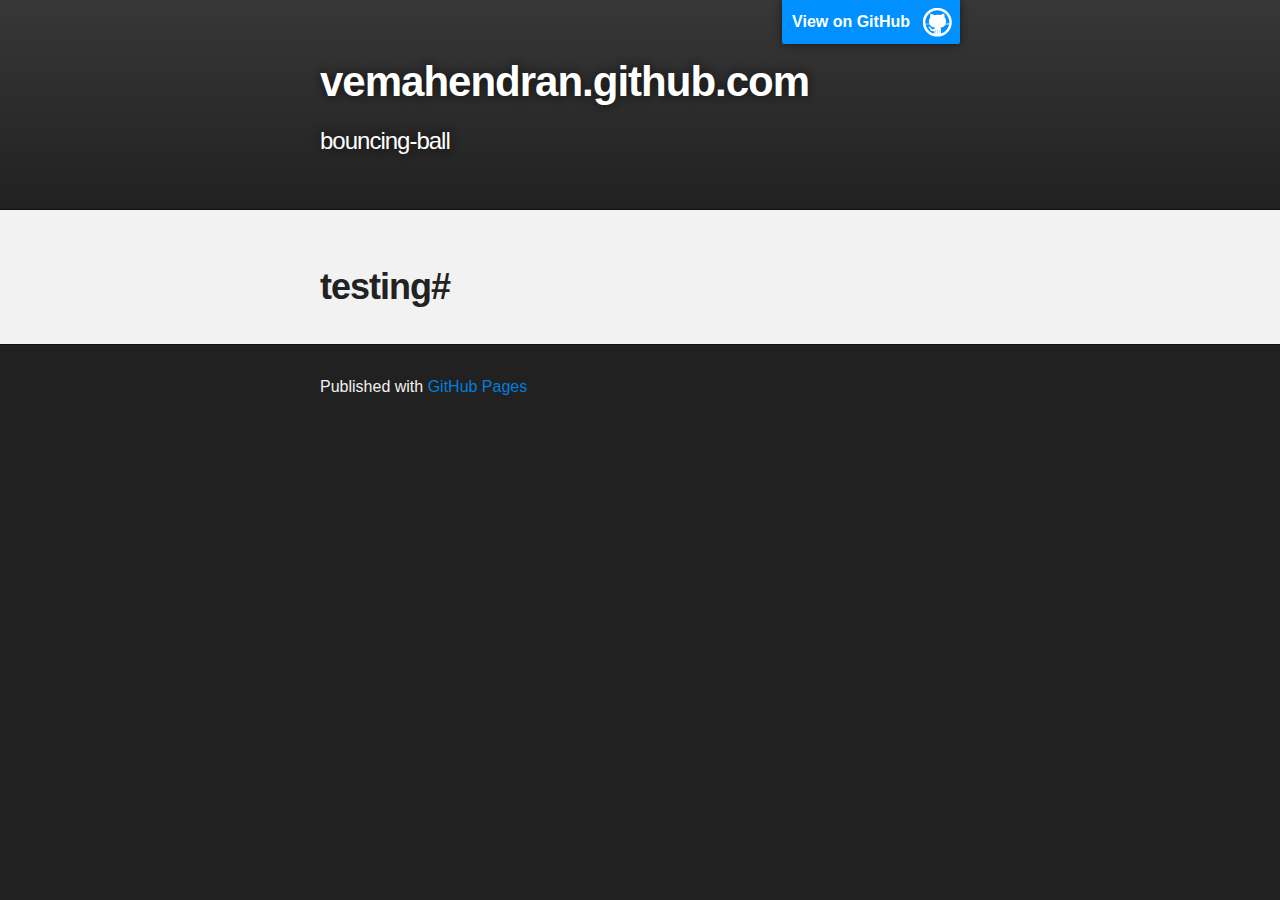
==== index.html @ e86aa44c "Replace master branch with page content via GitHub" ====
<!DOCTYPE html>
<html>

  <head>
    <meta charset='utf-8' />
    <meta http-equiv="X-UA-Compatible" content="chrome=1" />
    <meta name="description" content="vemahendran.github.com : bouncing-ball" />

    <link rel="stylesheet" type="text/css" media="screen" href="stylesheets/stylesheet.css">

    <title>vemahendran.github.com</title>
  </head>

  <body>

    <!-- HEADER -->
    <div id="header_wrap" class="outer">
        <header class="inner">
          <a id="forkme_banner" href="https://github.com/vemahendran">View on GitHub</a>

          <h1 id="project_title">vemahendran.github.com</h1>
          <h2 id="project_tagline">bouncing-ball</h2>

        </header>
    </div>

    <!-- MAIN CONTENT -->
    <div id="main_content_wrap" class="outer">
      <section id="main_content" class="inner">
        <h1>testing#</h1>
      </section>
    </div>

    <!-- FOOTER  -->
    <div id="footer_wrap" class="outer">
      <footer class="inner">
        <p>Published with <a href="http://pages.github.com">GitHub Pages</a></p>
      </footer>
    </div>

    

  </body>
</html>
---- stylesheets/stylesheet.css ----
/*******************************************************************************
Slate Theme for Github Pages
by Jason Costello, @jsncostello
*******************************************************************************/

@import url(pygment_trac.css);

/*******************************************************************************
MeyerWeb Reset
*******************************************************************************/

html, body, div, span, applet, object, iframe,
h1, h2, h3, h4, h5, h6, p, blockquote, pre,
a, abbr, acronym, address, big, cite, code,
del, dfn, em, img, ins, kbd, q, s, samp,
small, strike, strong, sub, sup, tt, var,
b, u, i, center,
dl, dt, dd, ol, ul, li,
fieldset, form, label, legend,
table, caption, tbody, tfoot, thead, tr, th, td,
article, aside, canvas, details, embed,
figure, figcaption, footer, header, hgroup,
menu, nav, output, ruby, section, summary,
time, mark, audio, video {
  margin: 0;
  padding: 0;
  border: 0;
  font: inherit;
  vertical-align: baseline;
}

/* HTML5 display-role reset for older browsers */
article, aside, details, figcaption, figure,
footer, header, hgroup, menu, nav, section {
  display: block;
}

ol, ul {
  list-style: none;
}

blockquote, q {
}

table {
  border-collapse: collapse;
  border-spacing: 0;
}

a:focus {
  outline: none;
}

/*******************************************************************************
Theme Styles
*******************************************************************************/

body {
  box-sizing: border-box;
  color:#373737;
  background: #212121;
  font-size: 16px;
  font-family: 'Myriad Pro', Calibri, Helvetica, Arial, sans-serif;
  line-height: 1.5;
  -webkit-font-smoothing: antialiased;
}

h1, h2, h3, h4, h5, h6 {
  margin: 10px 0;
  font-weight: 700;
  color:#222222;
  font-family: 'Lucida Grande', 'Calibri', Helvetica, Arial, sans-serif;
  letter-spacing: -1px;
}

h1 {
  font-size: 36px;
  font-weight: 700;
}

h2 {
  padding-bottom: 10px;
  font-size: 32px;
  background: url('../images/bg_hr.png') repeat-x bottom;
}

h3 {
  font-size: 24px;
}

h4 {
  font-size: 21px;
}

h5 {
  font-size: 18px;
}

h6 {
  font-size: 16px;
}

p {
  margin: 10px 0 15px 0;
}

footer p {
  color: #f2f2f2;
}

a {
  text-decoration: none;
  color: #007edf;
  text-shadow: none;

  transition: color 0.5s ease;
  transition: text-shadow 0.5s ease;
  -webkit-transition: color 0.5s ease;
  -webkit-transition: text-shadow 0.5s ease;
  -moz-transition: color 0.5s ease;
  -moz-transition: text-shadow 0.5s ease;
  -o-transition: color 0.5s ease;
  -o-transition: text-shadow 0.5s ease;
  -ms-transition: color 0.5s ease;
  -ms-transition: text-shadow 0.5s ease;
}

#main_content a:hover {
  color: #0069ba;
  text-shadow: #0090ff 0px 0px 2px;
}

footer a:hover {
  color: #43adff;
  text-shadow: #0090ff 0px 0px 2px;
}

em {
  font-style: italic;
}

strong {
  font-weight: bold;
}

img {
  position: relative;
  margin: 0 auto;
  max-width: 739px;
  padding: 5px;
  margin: 10px 0 10px 0;
  border: 1px solid #ebebeb;

  box-shadow: 0 0 5px #ebebeb;
  -webkit-box-shadow: 0 0 5px #ebebeb;
  -moz-box-shadow: 0 0 5px #ebebeb;
  -o-box-shadow: 0 0 5px #ebebeb;
  -ms-box-shadow: 0 0 5px #ebebeb;
}

pre, code {
  width: 100%;
  color: #222;
  background-color: #fff;

  font-family: Monaco, "Bitstream Vera Sans Mono", "Lucida Console", Terminal, monospace;
  font-size: 14px;

  border-radius: 2px;
  -moz-border-radius: 2px;
  -webkit-border-radius: 2px;



}

pre {
  width: 100%;
  padding: 10px;
  box-shadow: 0 0 10px rgba(0,0,0,.1);
  overflow: auto;
}

code {
  padding: 3px;
  margin: 0 3px;
  box-shadow: 0 0 10px rgba(0,0,0,.1);
}

pre code {
  display: block;
  box-shadow: none;
}

blockquote {
  color: #666;
  margin-bottom: 20px;
  padding: 0 0 0 20px;
  border-left: 3px solid #bbb;
}

ul, ol, dl {
  margin-bottom: 15px
}

ul li {
  list-style: inside;
  padding-left: 20px;
}

ol li {
  list-style: decimal inside;
  padding-left: 20px;
}

dl dt {
  font-weight: bold;
}

dl dd {
  padding-left: 20px;
  font-style: italic;
}

dl p {
  padding-left: 20px;
  font-style: italic;
}

hr {
  height: 1px;
  margin-bottom: 5px;
  border: none;
  background: url('../images/bg_hr.png') repeat-x center;
}

table {
  border: 1px solid #373737;
  margin-bottom: 20px;
  text-align: left;
 }

th {
  font-family: 'Lucida Grande', 'Helvetica Neue', Helvetica, Arial, sans-serif;
  padding: 10px;
  background: #373737;
  color: #fff;
 }

td {
  padding: 10px;
  border: 1px solid #373737;
 }

form {
  background: #f2f2f2;
  padding: 20px;
}

img {
  width: 100%;
  max-width: 100%;
}

/*******************************************************************************
Full-Width Styles
*******************************************************************************/

.outer {
  width: 100%;
}

.inner {
  position: relative;
  max-width: 640px;
  padding: 20px 10px;
  margin: 0 auto;
}

#forkme_banner {
  display: block;
  position: absolute;
  top:0;
  right: 10px;
  z-index: 10;
  padding: 10px 50px 10px 10px;
  color: #fff;
  background: url('../images/blacktocat.png') #0090ff no-repeat 95% 50%;
  font-weight: 700;
  box-shadow: 0 0 10px rgba(0,0,0,.5);
  border-bottom-left-radius: 2px;
  border-bottom-right-radius: 2px;
}

#header_wrap {
  background: #212121;
  background: -moz-linear-gradient(top, #373737, #212121);
  background: -webkit-linear-gradient(top, #373737, #212121);
  background: -ms-linear-gradient(top, #373737, #212121);
  background: -o-linear-gradient(top, #373737, #212121);
  background: linear-gradient(top, #373737, #212121);
}

#header_wrap .inner {
  padding: 50px 10px 30px 10px;
}

#project_title {
  margin: 0;
  color: #fff;
  font-size: 42px;
  font-weight: 700;
  text-shadow: #111 0px 0px 10px;
}

#project_tagline {
  color: #fff;
  font-size: 24px;
  font-weight: 300;
  background: none;
  text-shadow: #111 0px 0px 10px;
}

#downloads {
  position: absolute;
  width: 210px;
  z-index: 10;
  bottom: -40px;
  right: 0;
  height: 70px;
  background: url('../images/icon_download.png') no-repeat 0% 90%;
}

.zip_download_link {
  display: block;
  float: right;
  width: 90px;
  height:70px;
  text-indent: -5000px;
  overflow: hidden;
  background: url(../images/sprite_download.png) no-repeat bottom left;
}

.tar_download_link {
  display: block;
  float: right;
  width: 90px;
  height:70px;
  text-indent: -5000px;
  overflow: hidden;
  background: url(../images/sprite_download.png) no-repeat bottom right;
  margin-left: 10px;
}

.zip_download_link:hover {
  background: url(../images/sprite_download.png) no-repeat top left;
}

.tar_download_link:hover {
  background: url(../images/sprite_download.png) no-repeat top right;
}

#main_content_wrap {
  background: #f2f2f2;
  border-top: 1px solid #111;
  border-bottom: 1px solid #111;
}

#main_content {
  padding-top: 40px;
}

#footer_wrap {
  background: #212121;
}



/*******************************************************************************
Small Device Styles
*******************************************************************************/

@media screen and (max-width: 480px) {
  body {
    font-size:14px;
  }

  #downloads {
    display: none;
  }

  .inner {
    min-width: 320px;
    max-width: 480px;
  }

  #project_title {
  font-size: 32px;
  }

  h1 {
    font-size: 28px;
  }

  h2 {
    font-size: 24px;
  }

  h3 {
    font-size: 21px;
  }

  h4 {
    font-size: 18px;
  }

  h5 {
    font-size: 14px;
  }

  h6 {
    font-size: 12px;
  }

  code, pre {
    min-width: 320px;
    max-width: 480px;
    font-size: 11px;
  }

}
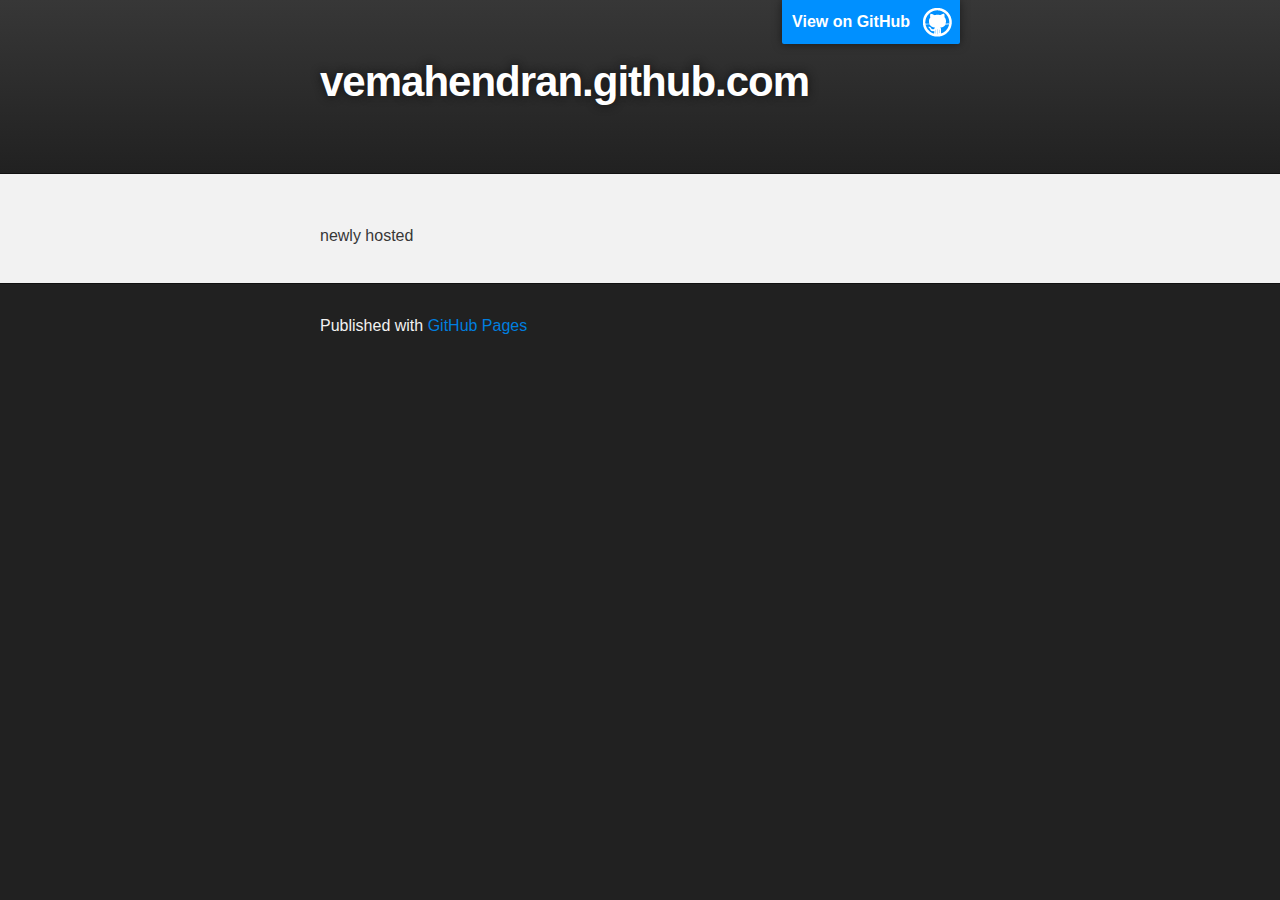
==== commit 9fa8a7a8: "Replace master branch with page content via GitHub" ====
--- a/index.html
+++ b/index.html
@@ -4,7 +4,7 @@
   <head>
     <meta charset='utf-8' />
     <meta http-equiv="X-UA-Compatible" content="chrome=1" />
-    <meta name="description" content="vemahendran.github.com : bouncing-ball" />
+    <meta name="description" content="vemahendran.github.com : " />
 
     <link rel="stylesheet" type="text/css" media="screen" href="stylesheets/stylesheet.css">
 
@@ -19,7 +19,7 @@
           <a id="forkme_banner" href="https://github.com/vemahendran">View on GitHub</a>
 
           <h1 id="project_title">vemahendran.github.com</h1>
-          <h2 id="project_tagline">bouncing-ball</h2>
+          <h2 id="project_tagline"></h2>
 
         </header>
     </div>
@@ -27,7 +27,7 @@
     <!-- MAIN CONTENT -->
     <div id="main_content_wrap" class="outer">
       <section id="main_content" class="inner">
-        <h1>testing#</h1>
+        <p>newly hosted</p>
       </section>
     </div>
 
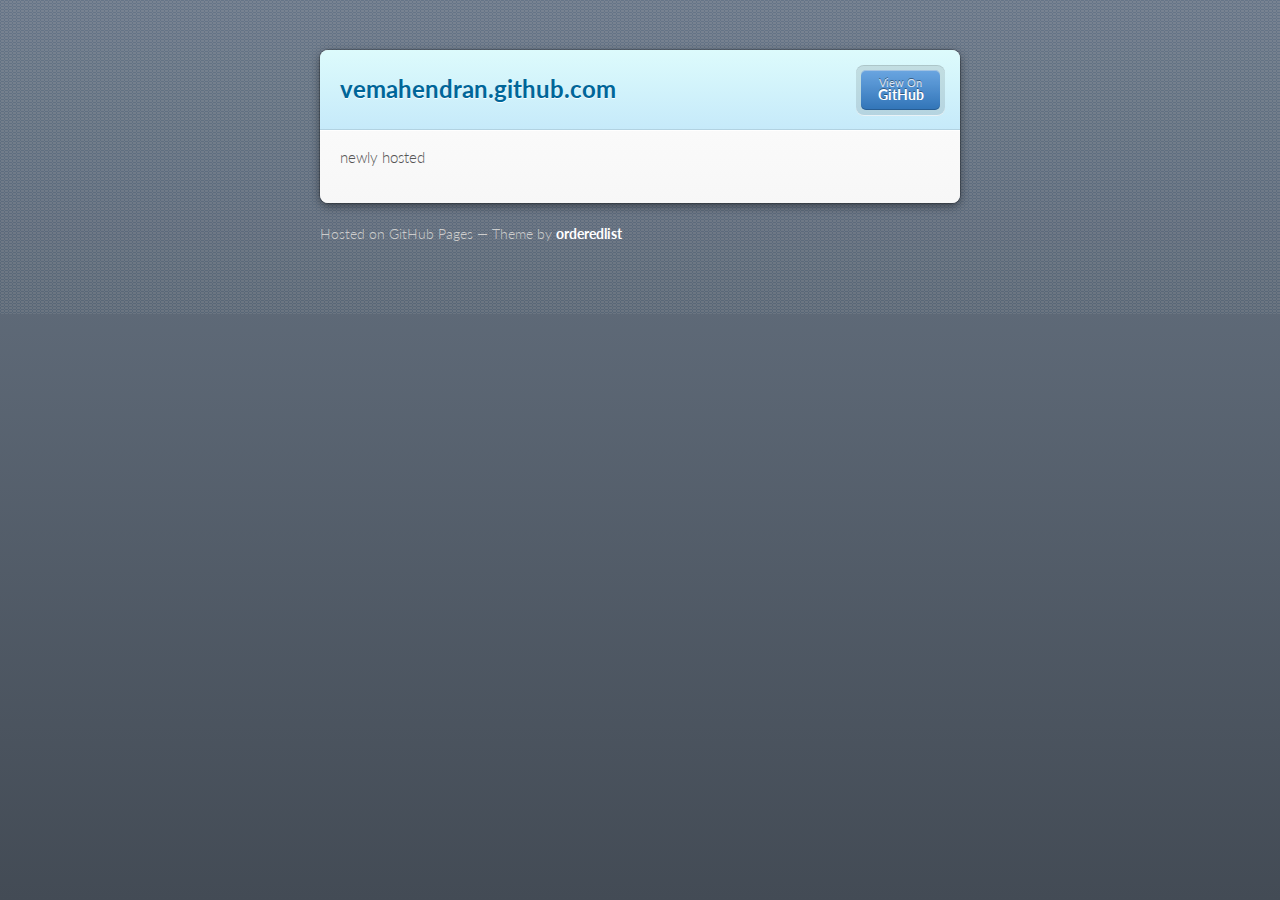
==== commit 97b3a851: "Replace master branch with page content via GitHub" ====
--- a/index.html
+++ b/index.html
@@ -1,44 +1,37 @@
-<!DOCTYPE html>
+<!doctype html>
 <html>
+  <head>
+    <meta charset="utf-8">
+    <meta http-equiv="X-UA-Compatible" content="chrome=1">
+    <title>vemahendran.github.com by vemahendran</title>
 
-  <head>
-    <meta charset='utf-8' />
-    <meta http-equiv="X-UA-Compatible" content="chrome=1" />
-    <meta name="description" content="vemahendran.github.com : " />
+    <link rel="stylesheet" href="stylesheets/styles.css">
+    <link rel="stylesheet" href="stylesheets/pygment_trac.css">
+    <script src="javascripts/scale.fix.js"></script>
+    <meta name="viewport" content="width=device-width, initial-scale=1, user-scalable=no">
 
-    <link rel="stylesheet" type="text/css" media="screen" href="stylesheets/stylesheet.css">
-
-    <title>vemahendran.github.com</title>
+    <!--[if lt IE 9]>
+    <script src="//html5shiv.googlecode.com/svn/trunk/html5.js"></script>
+    <![endif]-->
   </head>
-
   <body>
-
-    <!-- HEADER -->
-    <div id="header_wrap" class="outer">
-        <header class="inner">
-          <a id="forkme_banner" href="https://github.com/vemahendran">View on GitHub</a>
-
-          <h1 id="project_title">vemahendran.github.com</h1>
-          <h2 id="project_tagline"></h2>
-
-        </header>
-    </div>
-
-    <!-- MAIN CONTENT -->
-    <div id="main_content_wrap" class="outer">
-      <section id="main_content" class="inner">
+    <div class="wrapper">
+      <header class="without-description">
+        <h1>vemahendran.github.com</h1>
+        <p></p>
+        <p class="view"><a href="https://github.com/vemahendran">View the Project on GitHub <small>vemahendran</small></a></p>
+        <ul>
+          <li class="single"><a href="">View On <strong>GitHub</strong></a></li>
+        </ul>
+      </header>
+      <section>
         <p>newly hosted</p>
       </section>
     </div>
-
-    <!-- FOOTER  -->
-    <div id="footer_wrap" class="outer">
-      <footer class="inner">
-        <p>Published with <a href="http://pages.github.com">GitHub Pages</a></p>
-      </footer>
-    </div>
-
+    <footer>
+      <p>Hosted on GitHub Pages &mdash; Theme by <a href="https://github.com/orderedlist">orderedlist</a></p>
+    </footer>
+    <!--[if !IE]><script>fixScale(document);</script><![endif]-->
     
-
   </body>
-</html>
+</html>--- a/stylesheets/styles.css
+++ b/stylesheets/styles.css
@@ -0,0 +1,356 @@
+@import url(https://fonts.googleapis.com/css?family=Lato:300italic,700italic,300,700);
+html {
+  background: #6C7989;
+  background: #6c7989 -webkit-gradient(linear, 50% 0%, 50% 100%, color-stop(0%, #6c7989), color-stop(100%, #434b55)) fixed;
+  background: #6c7989 -webkit-linear-gradient(#6c7989, #434b55) fixed;
+  background: #6c7989 -moz-linear-gradient(#6c7989, #434b55) fixed;
+  background: #6c7989 -o-linear-gradient(#6c7989, #434b55) fixed;
+  background: #6c7989 -ms-linear-gradient(#6c7989, #434b55) fixed;
+  background: #6c7989 linear-gradient(#6c7989, #434b55) fixed;
+}
+
+body {
+  padding: 50px 0;
+  margin: 0;
+  font: 14px/1.5 Lato, "Helvetica Neue", Helvetica, Arial, sans-serif;
+  color: #555;
+  font-weight: 300;
+  background: url('[data-uri]') fixed;
+}
+
+.wrapper {
+  width: 640px;
+  margin: 0 auto;
+  background: #DEDEDE;
+  -webkit-border-radius: 8px;
+  -moz-border-radius: 8px;
+  -ms-border-radius: 8px;
+  -o-border-radius: 8px;
+  border-radius: 8px;
+  -webkit-box-shadow: rgba(0, 0, 0, 0.2) 0 0 0 1px, rgba(0, 0, 0, 0.45) 0 3px 10px;
+  -moz-box-shadow: rgba(0, 0, 0, 0.2) 0 0 0 1px, rgba(0, 0, 0, 0.45) 0 3px 10px;
+  box-shadow: rgba(0, 0, 0, 0.2) 0 0 0 1px, rgba(0, 0, 0, 0.45) 0 3px 10px;
+}
+
+header, section, footer {
+  display: block;
+}
+
+a {
+  color: #069;
+  text-decoration: none;
+}
+
+p {
+  margin: 0 0 20px;
+  padding: 0;
+}
+
+strong {
+  color: #222;
+  font-weight: 700;
+}
+
+header {
+  -webkit-border-radius: 8px 8px 0 0;
+  -moz-border-radius: 8px 8px 0 0;
+  -ms-border-radius: 8px 8px 0 0;
+  -o-border-radius: 8px 8px 0 0;
+  border-radius: 8px 8px 0 0;
+  background: #C6EAFA;
+  background: -webkit-gradient(linear, 50% 0%, 50% 100%, color-stop(0%, #ddfbfc), color-stop(100%, #c6eafa));
+  background: -webkit-linear-gradient(#ddfbfc, #c6eafa);
+  background: -moz-linear-gradient(#ddfbfc, #c6eafa);
+  background: -o-linear-gradient(#ddfbfc, #c6eafa);
+  background: -ms-linear-gradient(#ddfbfc, #c6eafa);
+  background: linear-gradient(#ddfbfc, #c6eafa);
+  position: relative;
+  padding: 15px 20px;
+  border-bottom: 1px solid #B2D2E1;
+}
+header h1 {
+  margin: 0;
+  padding: 0;
+  font-size: 24px;
+  line-height: 1.2;
+  color: #069;
+  text-shadow: rgba(255, 255, 255, 0.9) 0 1px 0;
+}
+header.without-description h1 {
+  margin: 10px 0;
+}
+header p {
+  margin: 0;
+  color: #61778B;
+  width: 300px;
+  font-size: 13px;
+}
+header p.view {
+  display: none;
+  font-weight: 700;
+  text-shadow: rgba(255, 255, 255, 0.9) 0 1px 0;
+  -webkit-font-smoothing: antialiased;
+}
+header p.view a {
+  color: #06c;
+}
+header p.view small {
+  font-weight: 400;
+}
+header ul {
+  margin: 0;
+  padding: 0;
+  list-style: none;
+  position: absolute;
+  z-index: 1;
+  right: 20px;
+  top: 20px;
+  height: 38px;
+  padding: 1px 0;
+  background: #5198DF;
+  background: -webkit-gradient(linear, 50% 0%, 50% 100%, color-stop(0%, #77b9fb), color-stop(100%, #3782cd));
+  background: -webkit-linear-gradient(#77b9fb, #3782cd);
+  background: -moz-linear-gradient(#77b9fb, #3782cd);
+  background: -o-linear-gradient(#77b9fb, #3782cd);
+  background: -ms-linear-gradient(#77b9fb, #3782cd);
+  background: linear-gradient(#77b9fb, #3782cd);
+  border-radius: 5px;
+  -webkit-box-shadow: inset rgba(255, 255, 255, 0.45) 0 1px 0, inset rgba(0, 0, 0, 0.2) 0 -1px 0;
+  -moz-box-shadow: inset rgba(255, 255, 255, 0.45) 0 1px 0, inset rgba(0, 0, 0, 0.2) 0 -1px 0;
+  box-shadow: inset rgba(255, 255, 255, 0.45) 0 1px 0, inset rgba(0, 0, 0, 0.2) 0 -1px 0;
+  width: auto;
+}
+header ul:before {
+  content: '';
+  position: absolute;
+  z-index: -1;
+  left: -5px;
+  top: -4px;
+  right: -5px;
+  bottom: -6px;
+  background: rgba(0, 0, 0, 0.1);
+  -webkit-border-radius: 8px;
+  -moz-border-radius: 8px;
+  -ms-border-radius: 8px;
+  -o-border-radius: 8px;
+  border-radius: 8px;
+  -webkit-box-shadow: rgba(0, 0, 0, 0.2) 0 -1px 0, inset rgba(255, 255, 255, 0.7) 0 -1px 0;
+  -moz-box-shadow: rgba(0, 0, 0, 0.2) 0 -1px 0, inset rgba(255, 255, 255, 0.7) 0 -1px 0;
+  box-shadow: rgba(0, 0, 0, 0.2) 0 -1px 0, inset rgba(255, 255, 255, 0.7) 0 -1px 0;
+}
+header ul li {
+  width: 79px;
+  float: left;
+  border-right: 1px solid #3A7CBE;
+  height: 38px;
+}
+header ul li.single {
+  border: none;
+}
+header ul li + li {
+  width: 78px;
+  border-left: 1px solid #8BBEF3;
+}
+header ul li + li + li {
+  border-right: none;
+  width: 79px;
+}
+header ul a {
+  line-height: 1;
+  font-size: 11px;
+  color: #fff;
+  color: rgba(255, 255, 255, 0.8);
+  display: block;
+  text-align: center;
+  font-weight: 400;
+  padding-top: 6px;
+  height: 40px;
+  text-shadow: rgba(0, 0, 0, 0.4) 0 -1px 0;
+}
+header ul a strong {
+  font-size: 14px;
+  display: block;
+  color: #fff;
+  -webkit-font-smoothing: antialiased;
+}
+
+section {
+  padding: 15px 20px;
+  font-size: 15px;
+  border-top: 1px solid #fff;
+  background: -webkit-gradient(linear, 50% 0%, 50% 700, color-stop(0%, #fafafa), color-stop(100%, #dedede));
+  background: -webkit-linear-gradient(#fafafa, #dedede 700px);
+  background: -moz-linear-gradient(#fafafa, #dedede 700px);
+  background: -o-linear-gradient(#fafafa, #dedede 700px);
+  background: -ms-linear-gradient(#fafafa, #dedede 700px);
+  background: linear-gradient(#fafafa, #dedede 700px);
+  -webkit-border-radius: 0 0 8px 8px;
+  -moz-border-radius: 0 0 8px 8px;
+  -ms-border-radius: 0 0 8px 8px;
+  -o-border-radius: 0 0 8px 8px;
+  border-radius: 0 0 8px 8px;
+  position: relative;
+}
+
+h1, h2, h3, h4, h5, h6 {
+  color: #222;
+  padding: 0;
+  margin: 0 0 20px;
+  line-height: 1.2;
+}
+
+p, ul, ol, table, pre, dl {
+  margin: 0 0 20px;
+}
+
+h1, h2, h3 {
+  line-height: 1.1;
+}
+
+h1 {
+  font-size: 28px;
+}
+
+h2 {
+  color: #393939;
+}
+
+h3, h4, h5, h6 {
+  color: #494949;
+}
+
+blockquote {
+  margin: 0 -20px 20px;
+  padding: 15px 20px 1px 40px;
+  font-style: italic;
+  background: #ccc;
+  background: rgba(0, 0, 0, 0.06);
+  color: #222;
+}
+
+img {
+  max-width: 100%;
+}
+
+code, pre {
+  font-family: Monaco, Bitstream Vera Sans Mono, Lucida Console, Terminal;
+  color: #333;
+  font-size: 12px;
+  overflow-x: auto;
+}
+
+pre {
+  padding: 20px;
+  background: #3A3C42;
+  color: #f8f8f2;
+  margin: 0 -20px 20px;
+}
+pre code {
+  color: #f8f8f2;
+}
+li pre {
+  margin-left: -60px;
+  padding-left: 60px;
+}
+
+table {
+  width: 100%;
+  border-collapse: collapse;
+}
+
+th, td {
+  text-align: left;
+  padding: 5px 10px;
+  border-bottom: 1px solid #aaa;
+}
+
+dt {
+  color: #222;
+  font-weight: 700;
+}
+
+th {
+  color: #222;
+}
+
+small {
+  font-size: 11px;
+}
+
+hr {
+  border: 0;
+  background: #aaa;
+  height: 1px;
+  margin: 0 0 20px;
+}
+
+footer {
+  width: 640px;
+  margin: 0 auto;
+  padding: 20px 0 0;
+  color: #ccc;
+  overflow: hidden;
+}
+footer a {
+  color: #fff;
+  font-weight: bold;
+}
+footer p {
+  float: left;
+}
+footer p + p {
+  float: right;
+}
+
+@media print, screen and (max-width: 740px) {
+  body {
+    padding: 0;
+  }
+
+  .wrapper {
+    -webkit-border-radius: 0;
+    -moz-border-radius: 0;
+    -ms-border-radius: 0;
+    -o-border-radius: 0;
+    border-radius: 0;
+    -webkit-box-shadow: none;
+    -moz-box-shadow: none;
+    box-shadow: none;
+    width: 100%;
+  }
+
+  footer {
+    -webkit-border-radius: 0;
+    -moz-border-radius: 0;
+    -ms-border-radius: 0;
+    -o-border-radius: 0;
+    border-radius: 0;
+    padding: 20px;
+    width: auto;
+  }
+  footer p {
+    float: none;
+    margin: 0;
+  }
+  footer p + p {
+    float: none;
+  }
+}
+@media print, screen and (max-width:580px) {
+  header ul {
+    display: none;
+  }
+
+  header p.view {
+    display: block;
+  }
+
+  header p {
+    width: 100%;
+  }
+}
+@media print {
+  header p.view a small:before {
+    content: 'at http://github.com/';
+  }
+}
--- a/stylesheets/pygment_trac.css
+++ b/stylesheets/pygment_trac.css
@@ -0,0 +1,60 @@
+.highlight .hll { background-color: #49483e }
+.highlight  { background: #3A3C42; color: #f8f8f2 }
+.highlight .c { color: #75715e } /* Comment */
+.highlight .err { color: #960050; background-color: #1e0010 } /* Error */
+.highlight .k { color: #66d9ef } /* Keyword */
+.highlight .l { color: #ae81ff } /* Literal */
+.highlight .n { color: #f8f8f2 } /* Name */
+.highlight .o { color: #f92672 } /* Operator */
+.highlight .p { color: #f8f8f2 } /* Punctuation */
+.highlight .cm { color: #75715e } /* Comment.Multiline */
+.highlight .cp { color: #75715e } /* Comment.Preproc */
+.highlight .c1 { color: #75715e } /* Comment.Single */
+.highlight .cs { color: #75715e } /* Comment.Special */
+.highlight .ge { font-style: italic } /* Generic.Emph */
+.highlight .gs { font-weight: bold } /* Generic.Strong */
+.highlight .kc { color: #66d9ef } /* Keyword.Constant */
+.highlight .kd { color: #66d9ef } /* Keyword.Declaration */
+.highlight .kn { color: #f92672 } /* Keyword.Namespace */
+.highlight .kp { color: #66d9ef } /* Keyword.Pseudo */
+.highlight .kr { color: #66d9ef } /* Keyword.Reserved */
+.highlight .kt { color: #66d9ef } /* Keyword.Type */
+.highlight .ld { color: #e6db74 } /* Literal.Date */
+.highlight .m { color: #ae81ff } /* Literal.Number */
+.highlight .s { color: #e6db74 } /* Literal.String */
+.highlight .na { color: #a6e22e } /* Name.Attribute */
+.highlight .nb { color: #f8f8f2 } /* Name.Builtin */
+.highlight .nc { color: #a6e22e } /* Name.Class */
+.highlight .no { color: #66d9ef } /* Name.Constant */
+.highlight .nd { color: #a6e22e } /* Name.Decorator */
+.highlight .ni { color: #f8f8f2 } /* Name.Entity */
+.highlight .ne { color: #a6e22e } /* Name.Exception */
+.highlight .nf { color: #a6e22e } /* Name.Function */
+.highlight .nl { color: #f8f8f2 } /* Name.Label */
+.highlight .nn { color: #f8f8f2 } /* Name.Namespace */
+.highlight .nx { color: #a6e22e } /* Name.Other */
+.highlight .py { color: #f8f8f2 } /* Name.Property */
+.highlight .nt { color: #f92672 } /* Name.Tag */
+.highlight .nv { color: #f8f8f2 } /* Name.Variable */
+.highlight .ow { color: #f92672 } /* Operator.Word */
+.highlight .w { color: #f8f8f2 } /* Text.Whitespace */
+.highlight .mf { color: #ae81ff } /* Literal.Number.Float */
+.highlight .mh { color: #ae81ff } /* Literal.Number.Hex */
+.highlight .mi { color: #ae81ff } /* Literal.Number.Integer */
+.highlight .mo { color: #ae81ff } /* Literal.Number.Oct */
+.highlight .sb { color: #e6db74 } /* Literal.String.Backtick */
+.highlight .sc { color: #e6db74 } /* Literal.String.Char */
+.highlight .sd { color: #e6db74 } /* Literal.String.Doc */
+.highlight .s2 { color: #e6db74 } /* Literal.String.Double */
+.highlight .se { color: #ae81ff } /* Literal.String.Escape */
+.highlight .sh { color: #e6db74 } /* Literal.String.Heredoc */
+.highlight .si { color: #e6db74 } /* Literal.String.Interpol */
+.highlight .sx { color: #e6db74 } /* Literal.String.Other */
+.highlight .sr { color: #e6db74 } /* Literal.String.Regex */
+.highlight .s1 { color: #e6db74 } /* Literal.String.Single */
+.highlight .ss { color: #e6db74 } /* Literal.String.Symbol */
+.highlight .bp { color: #f8f8f2 } /* Name.Builtin.Pseudo */
+.highlight .vc { color: #f8f8f2 } /* Name.Variable.Class */
+.highlight .vg { color: #f8f8f2 } /* Name.Variable.Global */
+.highlight .vi { color: #f8f8f2 } /* Name.Variable.Instance */
+.highlight .il { color: #ae81ff } /* Literal.Number.Integer.Long */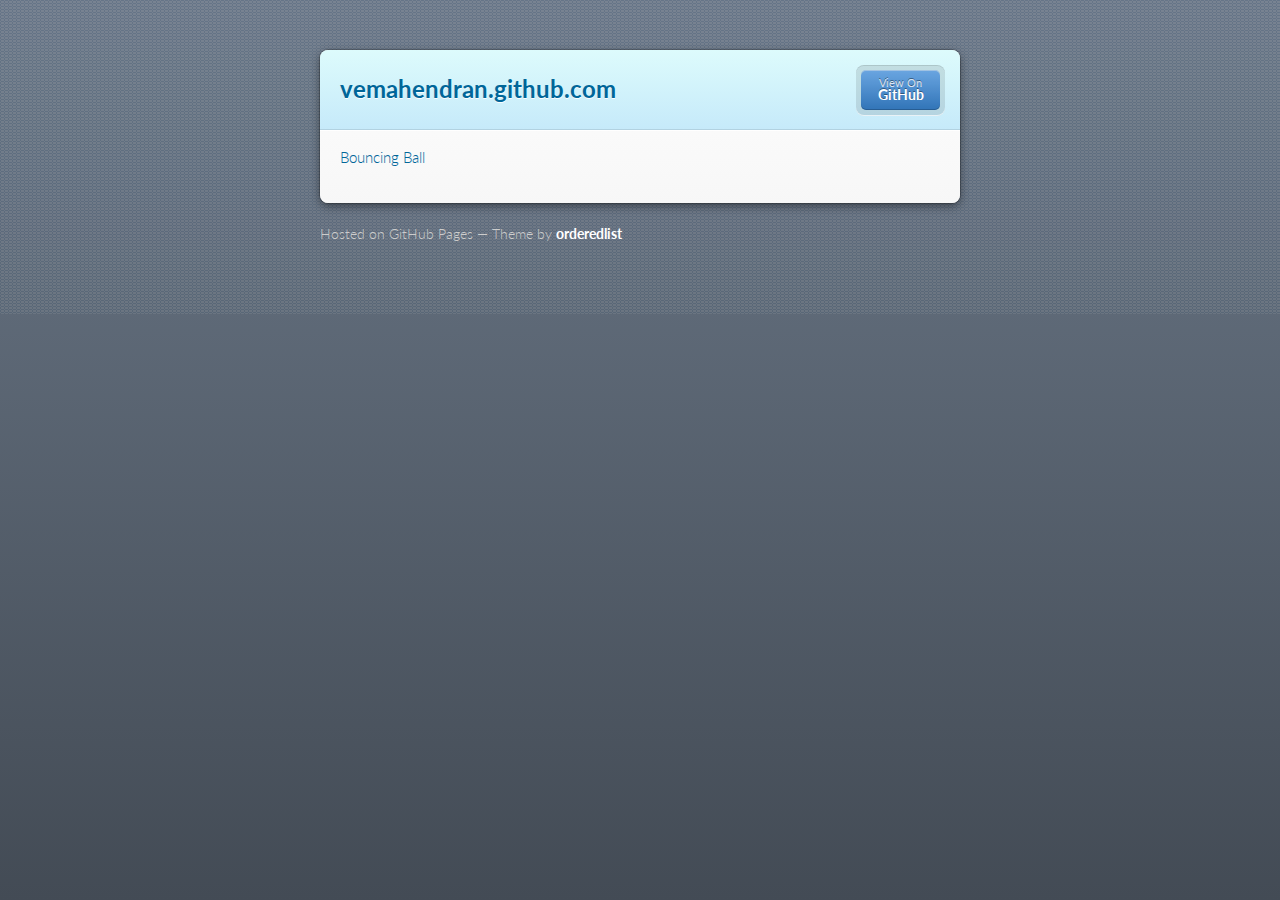
==== commit 6d60078b: "Added Bouncing Ball project here" ====
--- a/index.html
+++ b/index.html
@@ -25,7 +25,7 @@
         </ul>
       </header>
       <section>
-        <p>newly hosted</p>
+        <p><a href="bouncing-ball/bouncing-ball.html">Bouncing Ball</a></p>
       </section>
     </div>
     <footer>
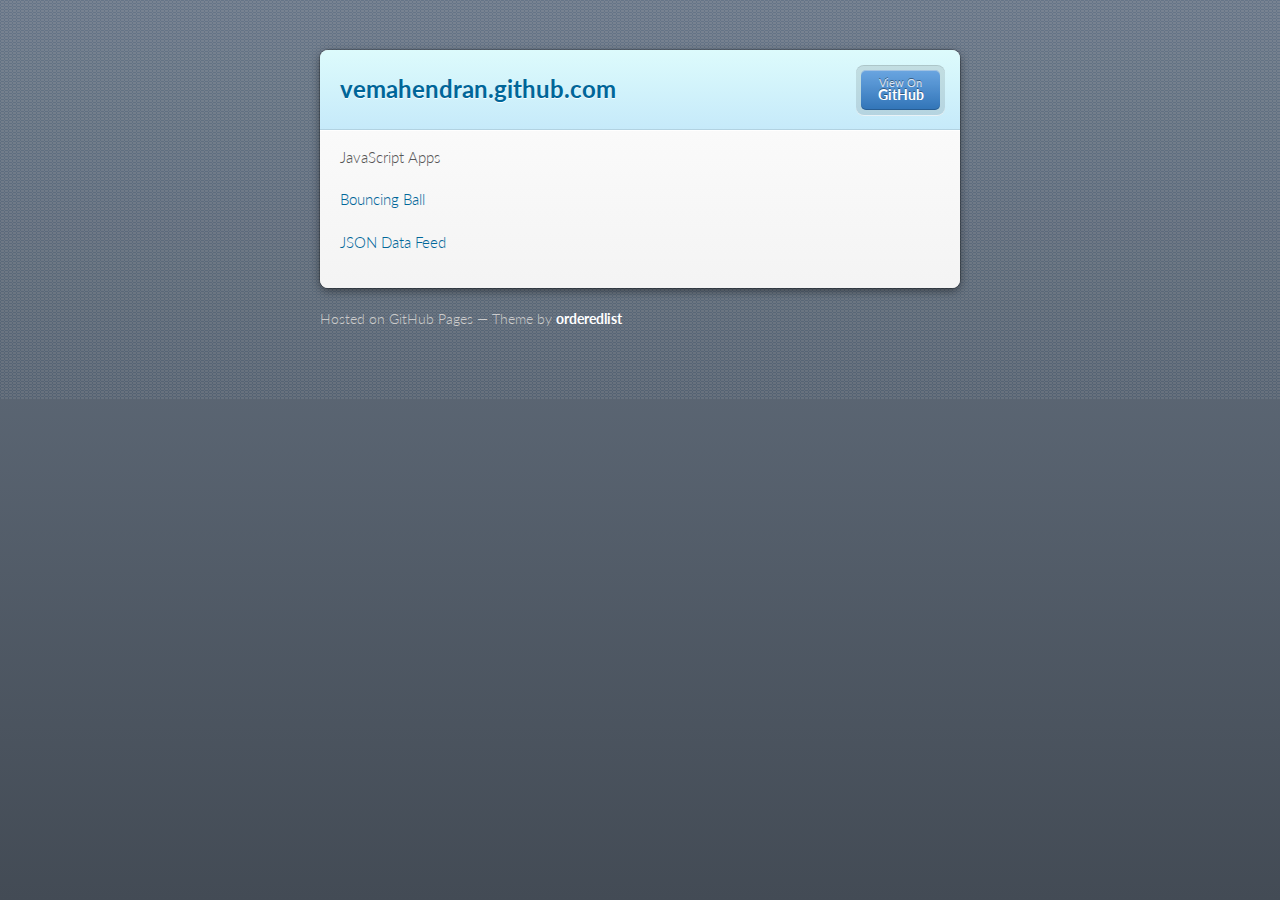
==== commit 000fbb69: "JSON Data Feed JS Application" ====
--- a/index.html
+++ b/index.html
@@ -25,7 +25,9 @@
         </ul>
       </header>
       <section>
+		<p>JavaScript Apps</p>
         <p><a href="bouncing-ball/bouncing-ball.html">Bouncing Ball</a></p>
+		<p><a href="bouncing-ball/bouncing-ball.html">JSON Data Feed</a></p>
       </section>
     </div>
     <footer>
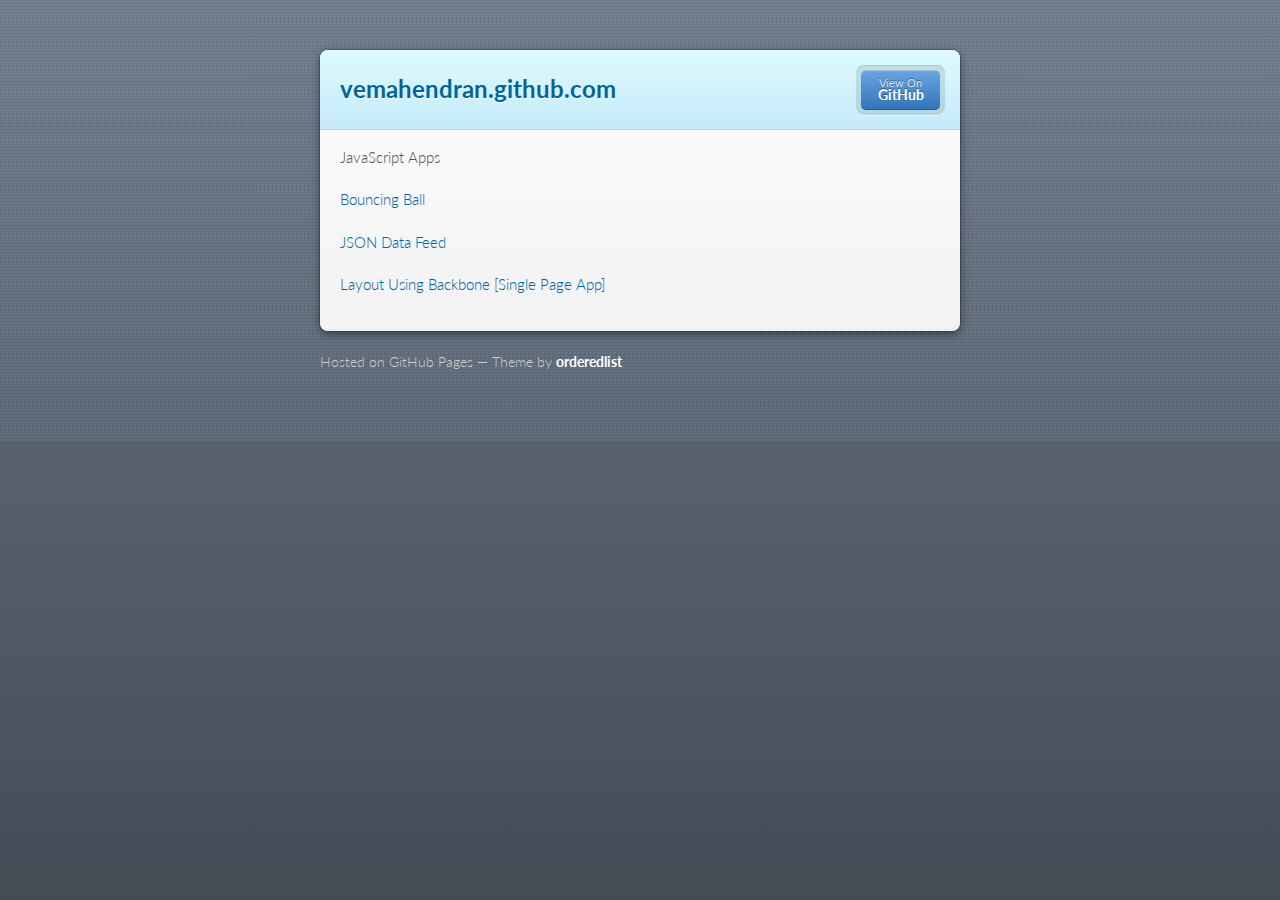
==== commit 0fd7f234: "Single page app using backbone" ====
--- a/index.html
+++ b/index.html
@@ -25,9 +25,10 @@
         </ul>
       </header>
       <section>
-		<p>JavaScript Apps</p>
+		    <p>JavaScript Apps</p>
         <p><a href="bouncing-ball/bouncing-ball.html">Bouncing Ball</a></p>
-		<p><a href="bouncing-ball/bouncing-ball.html">JSON Data Feed</a></p>
+		    <p><a href="data_feed_json">JSON Data Feed</a></p>
+        <p><a href="layout-using-backbone/index.html">Layout Using Backbone [Single Page App]</a></p>
       </section>
     </div>
     <footer>
